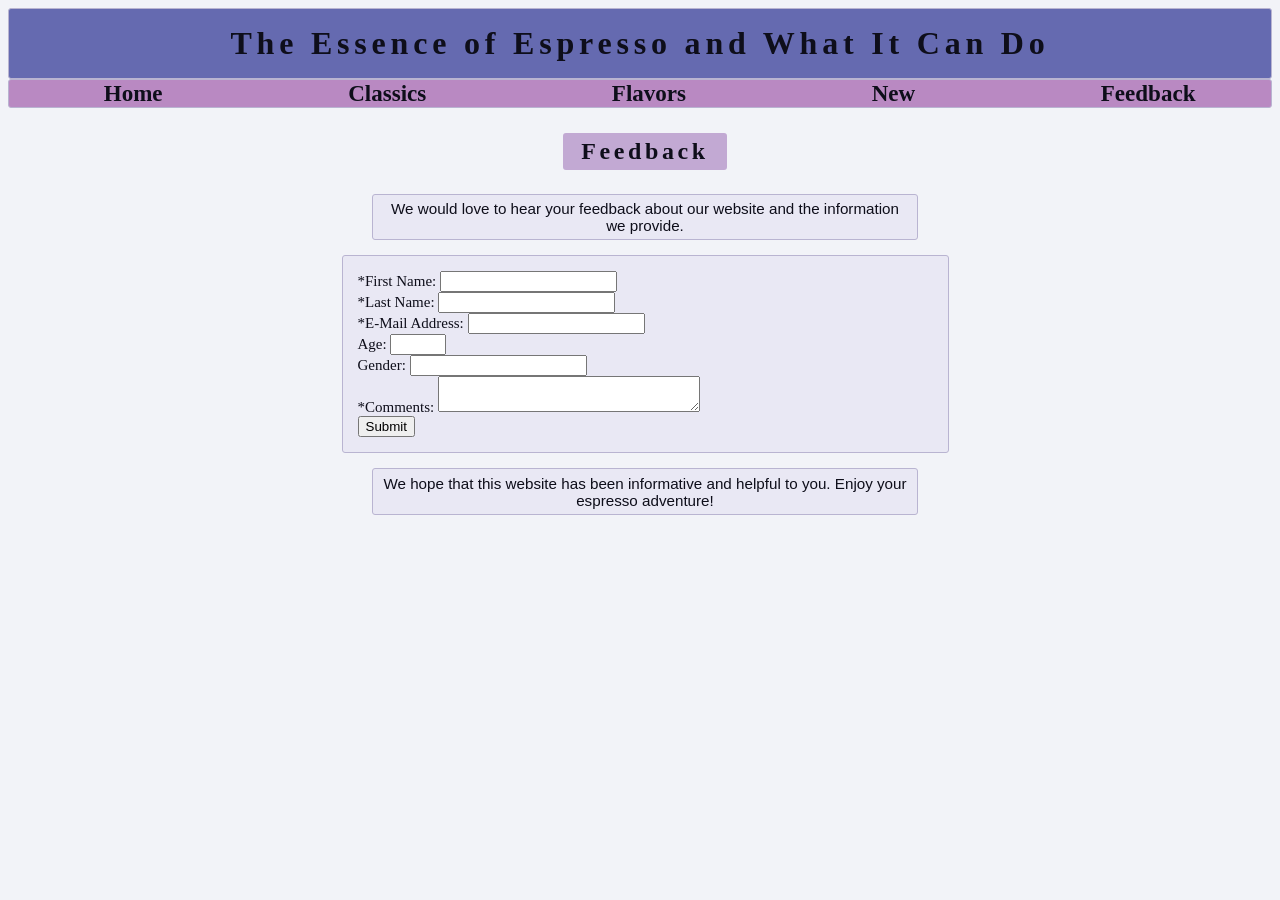
==== feedback.html @ 310abe51 "Add files via upload" ====
<!DOCTYPE html>
<html lang="en">
<head>
    <meta charset="UTF-8">
    <title>Feedback</title>
    <link rel="stylesheet" href="espresso.css">
</head>
<body>
    <header>
	<h1>The Essence of Espresso and What It Can Do</h1>
</header>

<nav>
	<ul>
		<li><a href="index.html">Home</a></li>
		<li><a href="classics.html">Classics</a></li>
		<li><a href="flavors.html">Flavors</a></li>
		<li><a href="new.html">New</a></li>
		<li><a href="feedback.html">Feedback</a></li>
	</ul>
</nav>

<main> 
   <div class="heading-center">
        <h2>Feedback</h2>
    </div>
    <p class="center">We would love to hear your feedback about our website and the information we provide.</p>
    <form method="post" action="https://webdevbasics.net/scripts/feedback.php">
        <label for="myFName">*First Name:</label>
	<input type="text" id="myFName" name="myFName" required>
<br>
	<label for="myLName">*Last Name:</label>
	<input type="text" id="myLName" name="myLName" required>
<br>
    <label for="myEmail">*E-Mail Address:</label>
	<input type="email" id="myEmail" name="myEmail" required>
<br>
    <label for="myAge">Age:</label>
	<input type="number" id="myAge" name="myAge" min="1" max="120">
<br>
    <label for="myGender">Gender:</label>
	<input type="text" id="myGender" name="myGender">
<br>
    <label for="myComments">*Comments:</label>
	<textarea id="myComments" name="myComments" rows="2" cols="30" required></textarea>
<br>
    <input type="submit" value="Submit">

    </form>

<p class="center">We hope that this website has been informative and helpful to you. Enjoy your espresso adventure!</p>
</main>
</body>
</html>
---- espresso.css ----
*{ box-sizing: border-box; }
body {	
	background-color: #f2f3f8;
	color: #0e0e1a; 
	font-family: Arial, sans-serif; }

header {
	background-color: #656ab0;
	color: #0e0e1a;
	text-align: center; 
	border: 1px solid #b9b4d1;
	border-radius: 3px; }

h1 {
	display: inline-block;
	margin-top: 0;
	margin-bottom: 0;
	font-family: "Times New Roman", serif;
	letter-spacing: 0.15em;
	padding: 0.5em;
	text-align: center; }

main {
	display: block;
	background-color:#f2f3f8;
	padding: 1px 20px 20px 30px;
	overflow: auto; }

h2 {
	display: inline-block;
	font-family: "Times New Roman", serif;
	margin-top: 1em;
	margin-bottom: 0.5em;
	padding: 0.2em 0.5em;
	background-color: #c2a9d3;
	letter-spacing: 0.15em;
	text-align: center;
	border-radius: 3px;
	float: right; }

p {
	margin-top: 0.2em;
	display: block;
	width: 45%;
	margin-right: 0;
	margin-left: auto;
	padding: 0.35em 0.6em;
	background-color: #e9e8f4;
	border: 1px solid #b9b4d1;
	border-radius: 3px;
	font-size: 0.95rem;
	clear: both; }

nav ul {
	list-style: none;
	padding: 0;
	margin: 0;
	display: flex;
	gap: 1.5em; 
	font-size: 1.2em;
	flex-flow: row nowrap;
	justify-content: space-around; 
	align-items: center; }

nav {
	font-weight: bold;
	padding-left: 1em;
	font-size: 120%;
	text-align: center; 
	background-color: #b989c2;
	border: 1px solid #b9b4d1;
	border-radius: 3px; 
	font-family: Georgia, "Times New Roman", serif; }

nav a {
	text-decoration: none;
	transition: color 3s ease-out; }

nav a:link {
	color: #0e0e1a; }

nav a:hover {
	color: #656ab0; }

.photo {
	width: 400px;
	margin: 1em 0; }

.photo img {
	display: block;
	width: 100%;
	height: auto; }

img {
		float: left; }

.caption {
	margin-top: 0.5em;
	width: 100%;
	padding: 0;
	background: none;
	border: 1px solid #b9b4d1;
	text-align: center;
	clear: none; 
	background-color: #e9e8f4}

form {
	display: block;
	width: 50%;
	margin: 1em auto;
	padding: 1em;
	background-color: #e9e8f4;
	border: 1px solid #b9b4d1;
	border-radius: 3px; 
	float: center; 
	font-family: Georgia, "Times New Roman", serif; 
	font-size: 15px;}

.heading-center {
    text-align: center;
}

.heading-center h2 {
    display: inline-block;
    margin: 1em 0;
    padding: 0.2em 0.75em;
    background-color: #c2a9d3;
    border-radius: 3px;
    letter-spacing: 0.15em;
    float: none;
}

.center {
	display: block;
	margin: 0 auto;
	text-align: center;
}
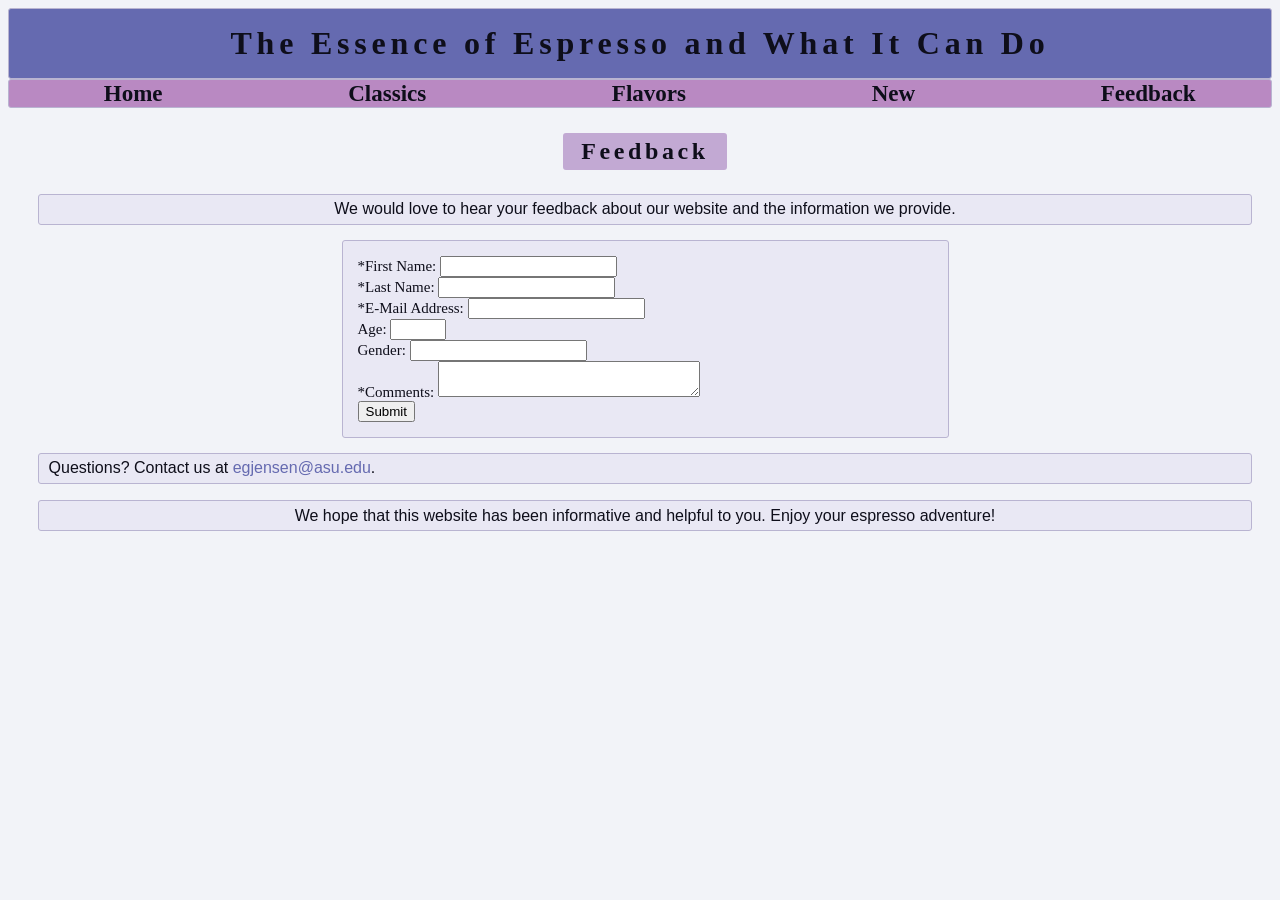
==== commit dd6c2522: "Enhance feedback.html with meta description and contact info Added a description meta tag and contac" ====
--- a/feedback.html
+++ b/feedback.html
@@ -2,6 +2,7 @@
 <html lang="en">
 <head>
     <meta charset="UTF-8">
+	 <meta name="description" content="Send us feedback or contact us with questions about our website.">
     <title>Feedback</title>
     <link rel="stylesheet" href="espresso.css">
 </head>
@@ -48,7 +49,12 @@
 
     </form>
 
+<p>
+    Questions? Contact us at
+    <a href="mailto:egjensen@asu.edu">egjensen@asu.edu</a>.
+</p>
+
 <p class="center">We hope that this website has been informative and helpful to you. Enjoy your espresso adventure!</p>
 </main>
 </body>
-</html>+</html>
--- a/espresso.css
+++ b/espresso.css
@@ -29,27 +29,21 @@
 h2 {
 	display: inline-block;
 	font-family: "Times New Roman", serif;
-	margin-top: 1em;
-	margin-bottom: 0.5em;
+	margin: 1em 0 0.5em;
 	padding: 0.2em 0.5em;
 	background-color: #c2a9d3;
 	letter-spacing: 0.15em;
 	text-align: center;
-	border-radius: 3px;
-	float: right; }
+	border-radius: 3px; 
+	align-self: center; }
 
 p {
-	margin-top: 0.2em;
-	display: block;
-	width: 45%;
-	margin-right: 0;
-	margin-left: auto;
+	width: 100%;
+	margin: 0 0 1em;
 	padding: 0.35em 0.6em;
 	background-color: #e9e8f4;
 	border: 1px solid #b9b4d1;
-	border-radius: 3px;
-	font-size: 0.95rem;
-	clear: both; }
+	border-radius: 3px; }
 
 nav ul {
 	list-style: none;
@@ -91,9 +85,6 @@
 	width: 100%;
 	height: auto; }
 
-img {
-		float: left; }
-
 .caption {
 	margin-top: 0.5em;
 	width: 100%;
@@ -117,8 +108,7 @@
 	font-size: 15px;}
 
 .heading-center {
-    text-align: center;
-}
+    text-align: center; }
 
 .heading-center h2 {
     display: inline-block;
@@ -127,11 +117,80 @@
     background-color: #c2a9d3;
     border-radius: 3px;
     letter-spacing: 0.15em;
-    float: none;
-}
+    float: none; }
 
 .center {
 	display: block;
 	margin: 0 auto;
+	text-align: center; }
+
+.content {
+    display: grid;
+    grid-template-columns: 400px 1fr;
+	gap: 2em;
+	align-items: start; }
+
+.left {
+	grid-column: 1; }
+
+.right {
+	grid-column: 2; 
+	display: flex;
+	flex-direction: column;
+	align-items: center }
+
+.right h2,
+.right h3,
+.right p {
+	display: inline-block;
+	align-self: center;
+	width: fit-content;
+	margin: 0 0 0.75em 0; 
+	padding: 0.2em 0.5em; }
+
+.right video {
+	width: 100%;
+	max-width: 500px;
+	height: auto;
+	display: block; 
+	float: right; }
+
+h3 {
+	display: inline-block;
+	font-family: "Times New Roman", serif;
+	margin: 0 0.5em;
+	padding: 0.2em 0.5em;
+	background-color: #c2a9d3;
+	letter-spacing: 0.15em;
 	text-align: center;
-}+	border-radius: 3px; 
+	align-self: center; }
+
+	table {
+    width: 100%;
+    border-collapse: collapse;
+    margin: 1em 0;
+    background-color: #e9e8f4;
+    border: 1px solid #b9b4d1; }
+
+th,
+td {
+    border: 2px solid #b9b4d1;
+    padding: 0.75em; }
+
+th {
+    background-color: #c2a9d3;
+    text-align: center;
+    width: 30%; }
+
+td {
+    width: 50%; 
+	text-align: center; }
+
+a {
+    color: #656ab0;
+    text-decoration: none; }
+
+a:hover {
+    color: #b989c2;
+    text-decoration: underline;}
